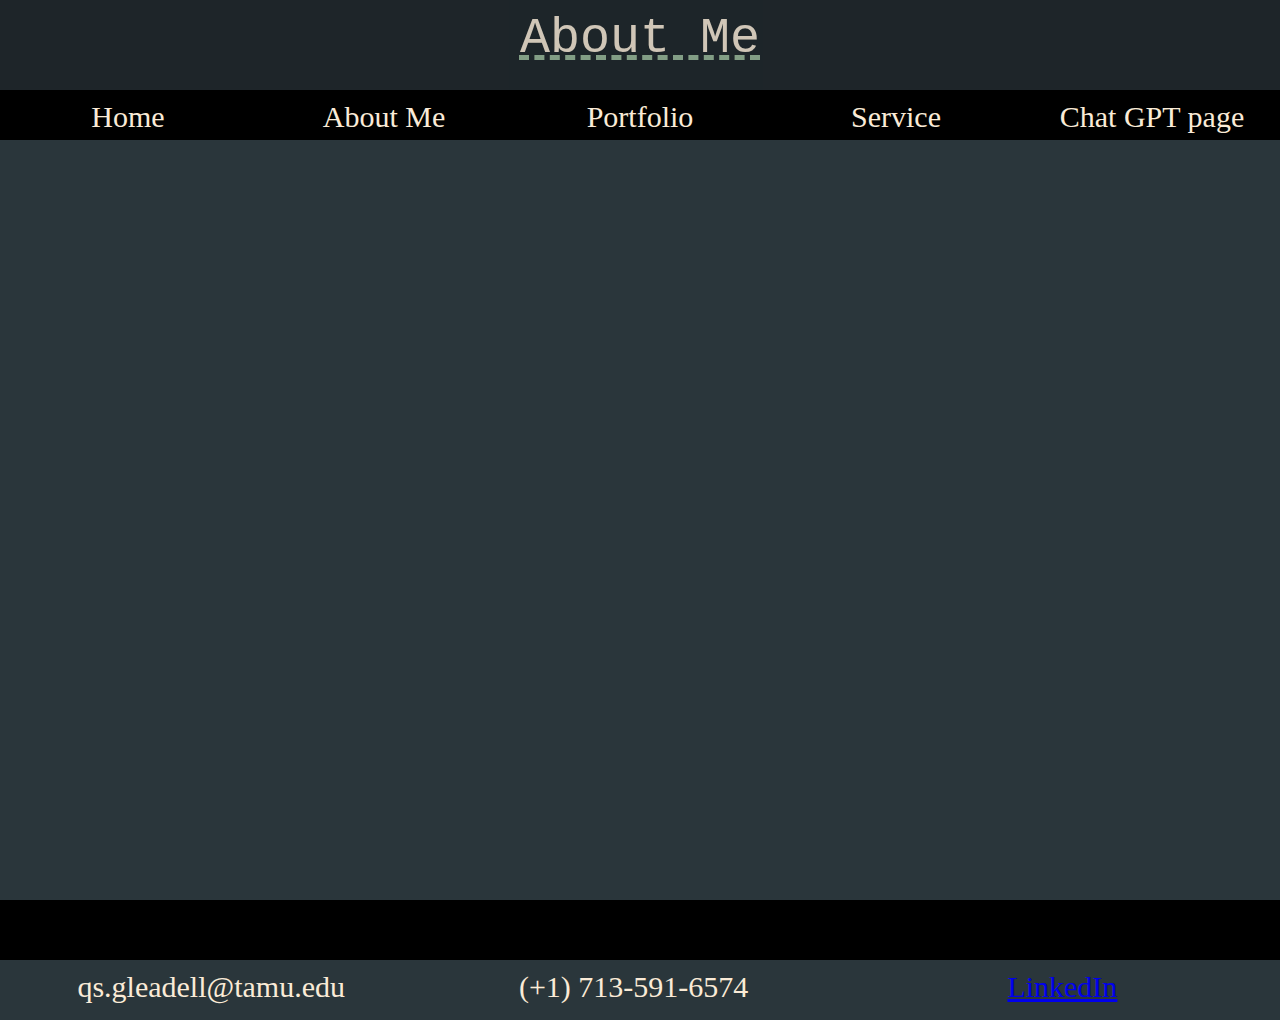
==== AboutMe.html @ 23fcf188 "worked on landing page and starting aboutme" ====
<!DOCTYPE html>
<html lang="en">
<head>
    <meta charset="UTF-8">
    <meta http-equiv="X-UA-Compatible" content="IE=edge">
    <meta name="viewport" content="width=device-width, initial-scale=1.0">
    <title>Quinn Gleadell</title>
    <link rel="stylesheet" href="app.css">
</head>
<body>
    <!-- Image background + header + links -->
    <div id="imgBack">
        <div class="header">
            <a href="#default" class="title">About Me</a>
        </div>
        <main id="boxes">
            <a class="link" href="index.html">Home</a>
            <a class="link" href="AboutMe.html">About Me</a>
            <a class="link" href="Portfolio.html">Portfolio</a>
            <a class="link" href="Service.html">Service</a>
            <a class="link" href="gpt_page.html">Chat GPT page</a>

        </main>
    </div>
    <!-- contact area -->
    <div>
        <main id="boxes2">
            <div id="block1">
                
            </div>
            <div id="block2">
                <div id="contact1">qs.gleadell@tamu.edu</div>
                <div id="contact2">(+1) 713-591-6574</div>
                <div id="contact3"><a href="https://www.linkedin.com/in/sophie-gleadell-13990120b/">LinkedIn</a></div>
            </div>
            <!-- <div id="block2">
                <!-- <u><h3>A Little About Me</h3></u>
                <div id="aboutMeParagraph">
                    <p>
                        Howdy! I'm Quinn Gleadell, TAMU Class of 2025, BA Computing major with a concentration in Cybersecurity.
                        
                    </p>
                    <button id="moreaboutme">More about me!</button>
                </div> -->
            <!-- </div> -->
        </main>
    </div>
</body>
</html>
---- app.css ----
body, html {
    padding: 0;
    margin: 0;
    background: #2a363b;
}


/* HEADER */
.header {
    background-color: #1b2225;
    opacity: 80%;
    text-align: center;
    width:100%;
    padding-top: 10px;
    padding-bottom: 0px;
    margin: 0;
    height: 80px;
  }

.header a.title {
    text-align: center;
    font-weight: 400;
    color:antiquewhite;
    text-decoration: #99B898 underline dashed;
    font-size: 50px;
    /* font-family: Segoe UI, Futura, Arial, sans-serif; */
    font-family: monospace, serif;
}

.header a.title:hover {
    opacity: 1;
    color:rgb(119, 40, 53);
}

/* A DECOR */

a {
    
}

/* paragraph */
p {
    line-height: 2;
}

div {
    height: 40px;
    /* border: solid; */

}

/* LINKS */
#boxes {
    position:absolute;
    content: "";
    display: table;
    font-size: 30px;
    clear: both;
    width: 100%;
    text-align: center;
    text-anchor: middle;
}

.link {
    float: left;
    height: 40px;
    margin:0;
    border:0;
    text-decoration:none;
    font-size: 30px;
    width: 20%;
    color:antiquewhite;
    padding-top: 10px;
    background-color: #000000;
}

.link:hover {
    background-color: rgb(119, 40, 53);
}

.link:active {
    background-color: rgb(119, 40, 53);
}

#link2 {
    float: left;
    height: 40px;
    margin:0;
    border:0;
    text-decoration:none;
    width: 25%;
    color:antiquewhite;
    padding-top: 10px;
    background-color: #000000;
}

#link2:hover {
    background-color: rgb(119, 40, 53);
}

#link3 {
    float: left;
    height: 40px;
    margin:0;
    border:0;
    text-decoration:none;
    width: 25%;
    color:antiquewhite;
    padding-top: 10px;
    background-color: #000000;
}

#link3:hover {
    background-color: rgb(119, 40, 53);
}

#link4 {
    float: left;
    height: 40px;
    margin:0;
    border:0;
    text-decoration:none;
    padding-top: 10px;
    width: 25%;
    color:antiquewhite;
    background-color: #000000;
}

#link4:hover {
    background-color: rgb(119, 40, 53);
}

/* IMAGE */
#imgBack {
    background-image: url(pictures/mepicture.png);
    background-repeat: no-repeat;
    background-position: center;
    background-size: 100% auto;
    min-height: 900px;
    object-fit: cover;
}

/* rest of page */
#boxes2 {
    /* position:absolute; */
    /* content: ""; */
    /* display: table; */
    font-size: 30px;
    /* clear: both; */
    width: 100%;
    text-align: center;
    /* text-anchor: middle; */
}

#block1 {
    background-color:rgb(0, 0, 0);
    height: 60px;
}

#block2  {
    /* border-width: 2px;
    border-style: dashed;
    border-left: #000000;
    border-color: antiquewhite; */
    float: left;
    height: 50px;
    text-decoration:none;
    font-size: 30px;
    width: 100%;
    color:antiquewhite;
    /* padding-top: 10px; */
    /* background-color: #000000; */
}

#contact1 {
    float: left;
    height: 50px;
    border:0;
    text-decoration:none;
    width: 33%;
    color:antiquewhite;
    padding-top: 10px;
}
#contact2 {
    float: left;
    height: 50px;
    border:0;
    text-decoration:none;
    width: 33%;
    color:antiquewhite;
    padding-top: 10px;
}
#contact3 {
    float: left;
    height: 50px;
    border:0;
    text-decoration:none;
    width: 34%;
    color:antiquewhite;
    padding-top: 10px;
}

li  {
    font-size: 30px;
    text-align: left;
}

p {
    font-size: 30px;
    text-align: left;
    padding-left: 10px;
}
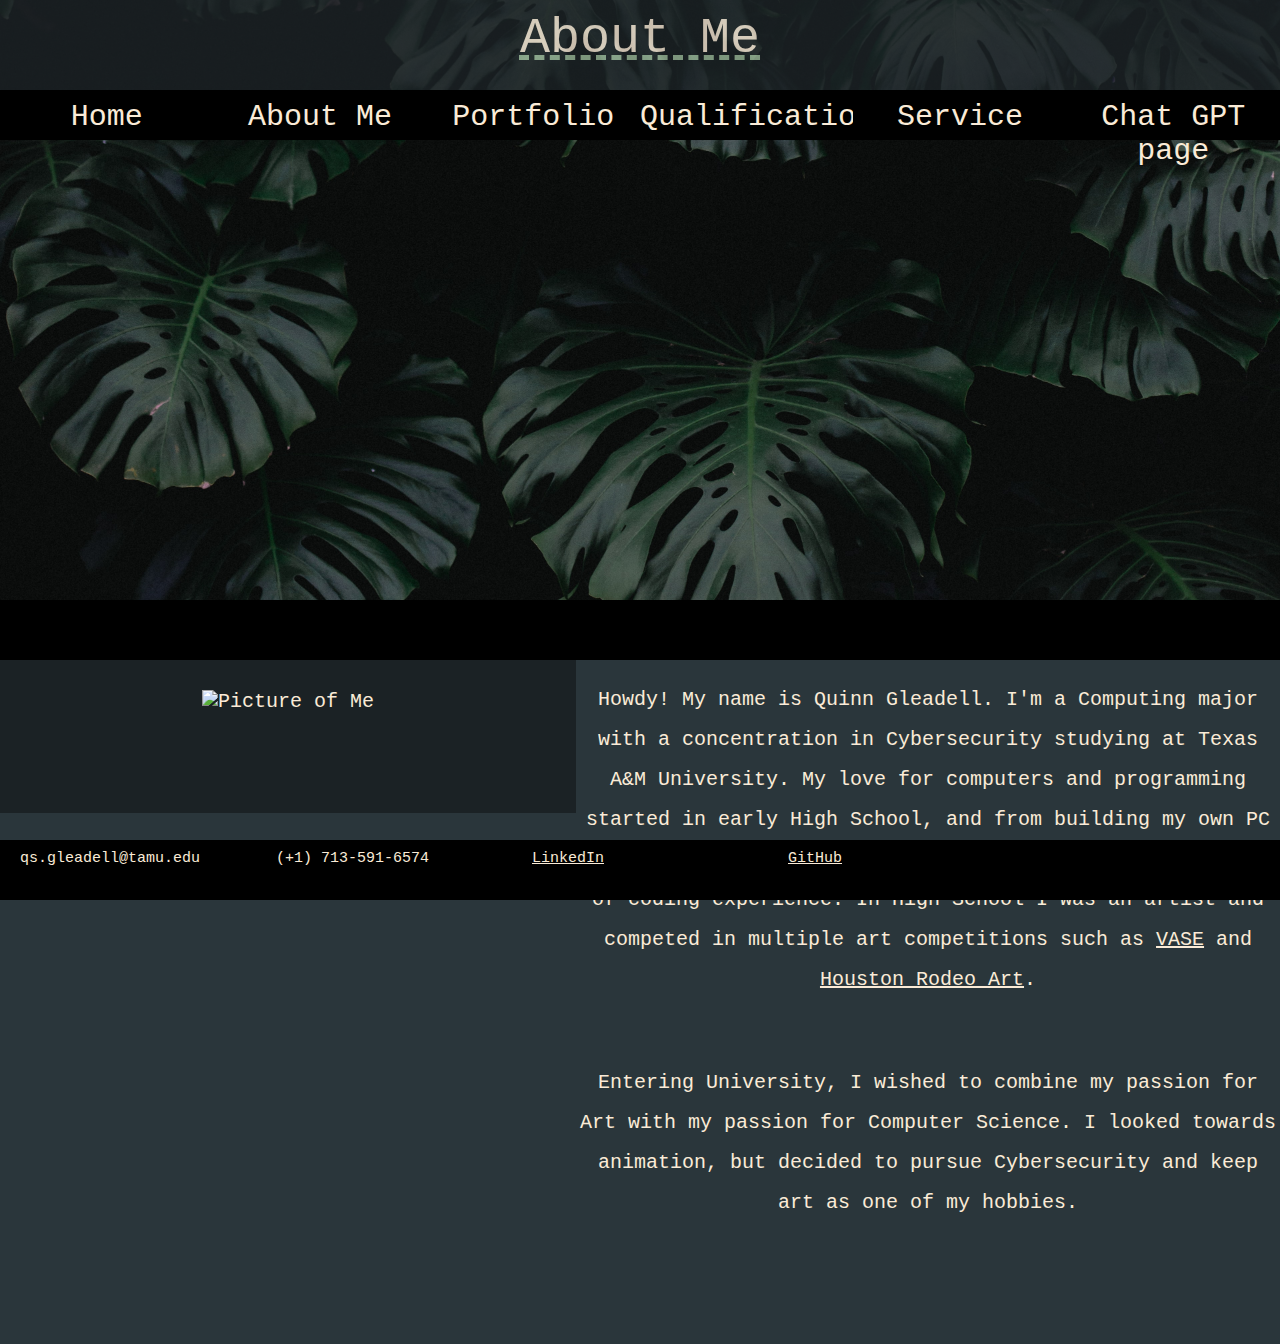
==== commit 6b1d14ec: "Worked on overall style of website, added qualifications tab, and started adding words" ====
--- a/AboutMe.html
+++ b/AboutMe.html
@@ -16,34 +16,42 @@
         <main id="boxes">
             <a class="link" href="index.html">Home</a>
             <a class="link" href="AboutMe.html">About Me</a>
-            <a class="link" href="Portfolio.html">Portfolio</a>
-            <a class="link" href="Service.html">Service</a>
+            <a class="link" href="portfolio.html">Portfolio</a>
+            <a class="link" href="qualifications.html">Qualifications</a>
+            <a class="link" href="service.html">Service</a>
             <a class="link" href="gpt_page.html">Chat GPT page</a>
 
         </main>
     </div>
     <!-- contact area -->
     <div>
-        <main id="boxes2">
-            <div id="block1">
-                
+        <main id="indexboxes2">
+            <div id="block1"></div>
+            <block id="block3">
+                <div id="onein3">
+                    <p>
+                        Howdy! My name is Quinn Gleadell. I'm a Computing major with a concentration in Cybersecurity studying at Texas A&M University. 
+                        My love for computers and programming started in early High School, and from building my own PC from scratch. 
+                        Since then I have gathered over 3000 hours of coding experience. In High School I was an artist and competed in multiple art competitions such as <a href="https://www.taea.org/vase/" target="_blank">VASE</a> and <a href="https://www.rodeohouston.com/Educational-Support/School-Art-Program" target="_blank">Houston Rodeo Art</a>.
+                    </p>
+                    <br>
+                    <p>
+                        Entering University, I wished to combine my passion for Art with my passion for Computer Science. 
+                        I looked towards animation, but decided to pursue Cybersecurity and keep art as one of my hobbies.
+                    </p>
+                </div>  
+                <div id="twoin3">
+                    <img src="pictures/mepicture.png" alt="Picture of Me" width="600"> 
+                </div>
+            </block>
+            <div id="block2">
+                <div class="contact">qs.gleadell@tamu.edu</div>
+                <div class="contact">(+1) 713-591-6574</div>
+                <div class="contact"><a href="https://www.linkedin.com/in/sophie-gleadell-13990120b/">LinkedIn</a></div>
+                <div class="contact"><a href="https://github.com/qsgleadell">GitHub</a></div>
             </div>
-            <div id="block2">
-                <div id="contact1">qs.gleadell@tamu.edu</div>
-                <div id="contact2">(+1) 713-591-6574</div>
-                <div id="contact3"><a href="https://www.linkedin.com/in/sophie-gleadell-13990120b/">LinkedIn</a></div>
-            </div>
-            <!-- <div id="block2">
-                <!-- <u><h3>A Little About Me</h3></u>
-                <div id="aboutMeParagraph">
-                    <p>
-                        Howdy! I'm Quinn Gleadell, TAMU Class of 2025, BA Computing major with a concentration in Cybersecurity.
-                        
-                    </p>
-                    <button id="moreaboutme">More about me!</button>
-                </div> -->
-            <!-- </div> -->
         </main>
+        
     </div>
 </body>
 </html>--- a/app.css
+++ b/app.css
@@ -2,6 +2,7 @@
     padding: 0;
     margin: 0;
     background: #2a363b;
+    font-family: monospace, serif;
 }
 
 
@@ -32,21 +33,9 @@
     color:rgb(119, 40, 53);
 }
 
-/* A DECOR */
-
-a {
-    
-}
-
 /* paragraph */
 p {
     line-height: 2;
-}
-
-div {
-    height: 40px;
-    /* border: solid; */
-
 }
 
 /* LINKS */
@@ -68,136 +57,127 @@
     border:0;
     text-decoration:none;
     font-size: 30px;
-    width: 20%;
+    width: 16.666%;
     color:antiquewhite;
     padding-top: 10px;
     background-color: #000000;
 }
 
-.link:hover {
-    background-color: rgb(119, 40, 53);
+
+a.link:hover, a.link:active {
+    color: rgb(119, 40, 53);
 }
 
-.link:active {
-    background-color: rgb(119, 40, 53);
-}
+/* ------------------------------------------ */
 
-#link2 {
-    float: left;
-    height: 40px;
-    margin:0;
-    border:0;
-    text-decoration:none;
-    width: 25%;
-    color:antiquewhite;
-    padding-top: 10px;
-    background-color: #000000;
-}
-
-#link2:hover {
-    background-color: rgb(119, 40, 53);
-}
-
-#link3 {
-    float: left;
-    height: 40px;
-    margin:0;
-    border:0;
-    text-decoration:none;
-    width: 25%;
-    color:antiquewhite;
-    padding-top: 10px;
-    background-color: #000000;
-}
-
-#link3:hover {
-    background-color: rgb(119, 40, 53);
-}
-
-#link4 {
-    float: left;
-    height: 40px;
-    margin:0;
-    border:0;
-    text-decoration:none;
-    padding-top: 10px;
-    width: 25%;
-    color:antiquewhite;
-    background-color: #000000;
-}
-
-#link4:hover {
-    background-color: rgb(119, 40, 53);
-}
-
-/* IMAGE */
+/* IMAGE & BACKGROUNDS*/
 #imgBack {
-    background-image: url(pictures/mepicture.png);
+    /* background-image: url(pictures/mepicture.png);
     background-repeat: no-repeat;
     background-position: center;
     background-size: 100% auto;
-    min-height: 900px;
+    min-height: 800px;
+    object-fit: cover; */
+    background-image: url(pictures/monsteras.jpg);
+    background-repeat: no-repeat;
+    background-position: center;
+    background-size: 100% auto;
+    height: 600px;
     object-fit: cover;
 }
 
+#aboutMe {
+    background-image: url(pictures/unsplashbg.jpg);
+    background-repeat: no-repeat;
+    background-position: center;
+    background-size: 100% auto;
+    height: 600px;
+    object-fit: cover;
+}
+
+
+/* ------------------------------------------ */
+
 /* rest of page */
-#boxes2 {
+#indexboxes2 {
     /* position:absolute; */
     /* content: ""; */
-    /* display: table; */
+    color:antiquewhite;
+    /* text-anchor: middle; */
+    position:absolute;
+    content: "";
+    display: table;
     font-size: 30px;
-    /* clear: both; */
+    clear: both;
     width: 100%;
-    text-align: center;
-    /* text-anchor: middle; */
+    float: left;
 }
 
 #block1 {
     background-color:rgb(0, 0, 0);
-    height: 60px;
+    height: 50px;
+    padding-top: 10px;
+    width: 100%;
+}
+
+#block3 {
+    background-color: #2a363b;
+    font-size: 20px;
+    text-align: center;
+    width: 100%;
+    height:auto;
+    position: relative;
+    font-family: monospace, serif;
+}
+/* inside block 3 */
+#onein3 {
+    width: 55%;
+    float:right;
+    height: 100%;
+    padding-bottom: 100px;
+}
+#qg {
+    text-decoration: #99B898 underline dashed;
+}
+#twoin3 {
+    background-color: #1b2225;
+    width: 45%;
+    height: 100%;
+    padding-bottom: 100px;
+}
+
+img {
+    padding-top: 30px;
+    max-width: 100%;
+    height: auto;
 }
 
 #block2  {
-    /* border-width: 2px;
-    border-style: dashed;
-    border-left: #000000;
-    border-color: antiquewhite; */
+    background-color: black;
     float: left;
     height: 50px;
     text-decoration:none;
-    font-size: 30px;
+    font-size: 15px;
     width: 100%;
-    color:antiquewhite;
-    /* padding-top: 10px; */
-    /* background-color: #000000; */
+    color:antiquewhite; 
+    padding-top: 10px;
+    position: fixed;
+    bottom:0;
+    padding-left: 20px;
 }
 
-#contact1 {
+.contact {
     float: left;
     height: 50px;
     border:0;
     text-decoration:none;
-    width: 33%;
+    width: 20%;
     color:antiquewhite;
-    padding-top: 10px;
 }
-#contact2 {
-    float: left;
-    height: 50px;
-    border:0;
-    text-decoration:none;
-    width: 33%;
-    color:antiquewhite;
-    padding-top: 10px;
-}
-#contact3 {
-    float: left;
-    height: 50px;
-    border:0;
-    text-decoration:none;
-    width: 34%;
-    color:antiquewhite;
-    padding-top: 10px;
+
+#changeStyle {
+    height: 25px;
+    width: 150px;
 }
 
 li  {
@@ -205,8 +185,10 @@
     text-align: left;
 }
 
-p {
-    font-size: 30px;
-    text-align: left;
-    padding-left: 10px;
+a:link, a:visited {
+    color:antiquewhite
 }
+
+a:active {
+    color:cadetblue
+}
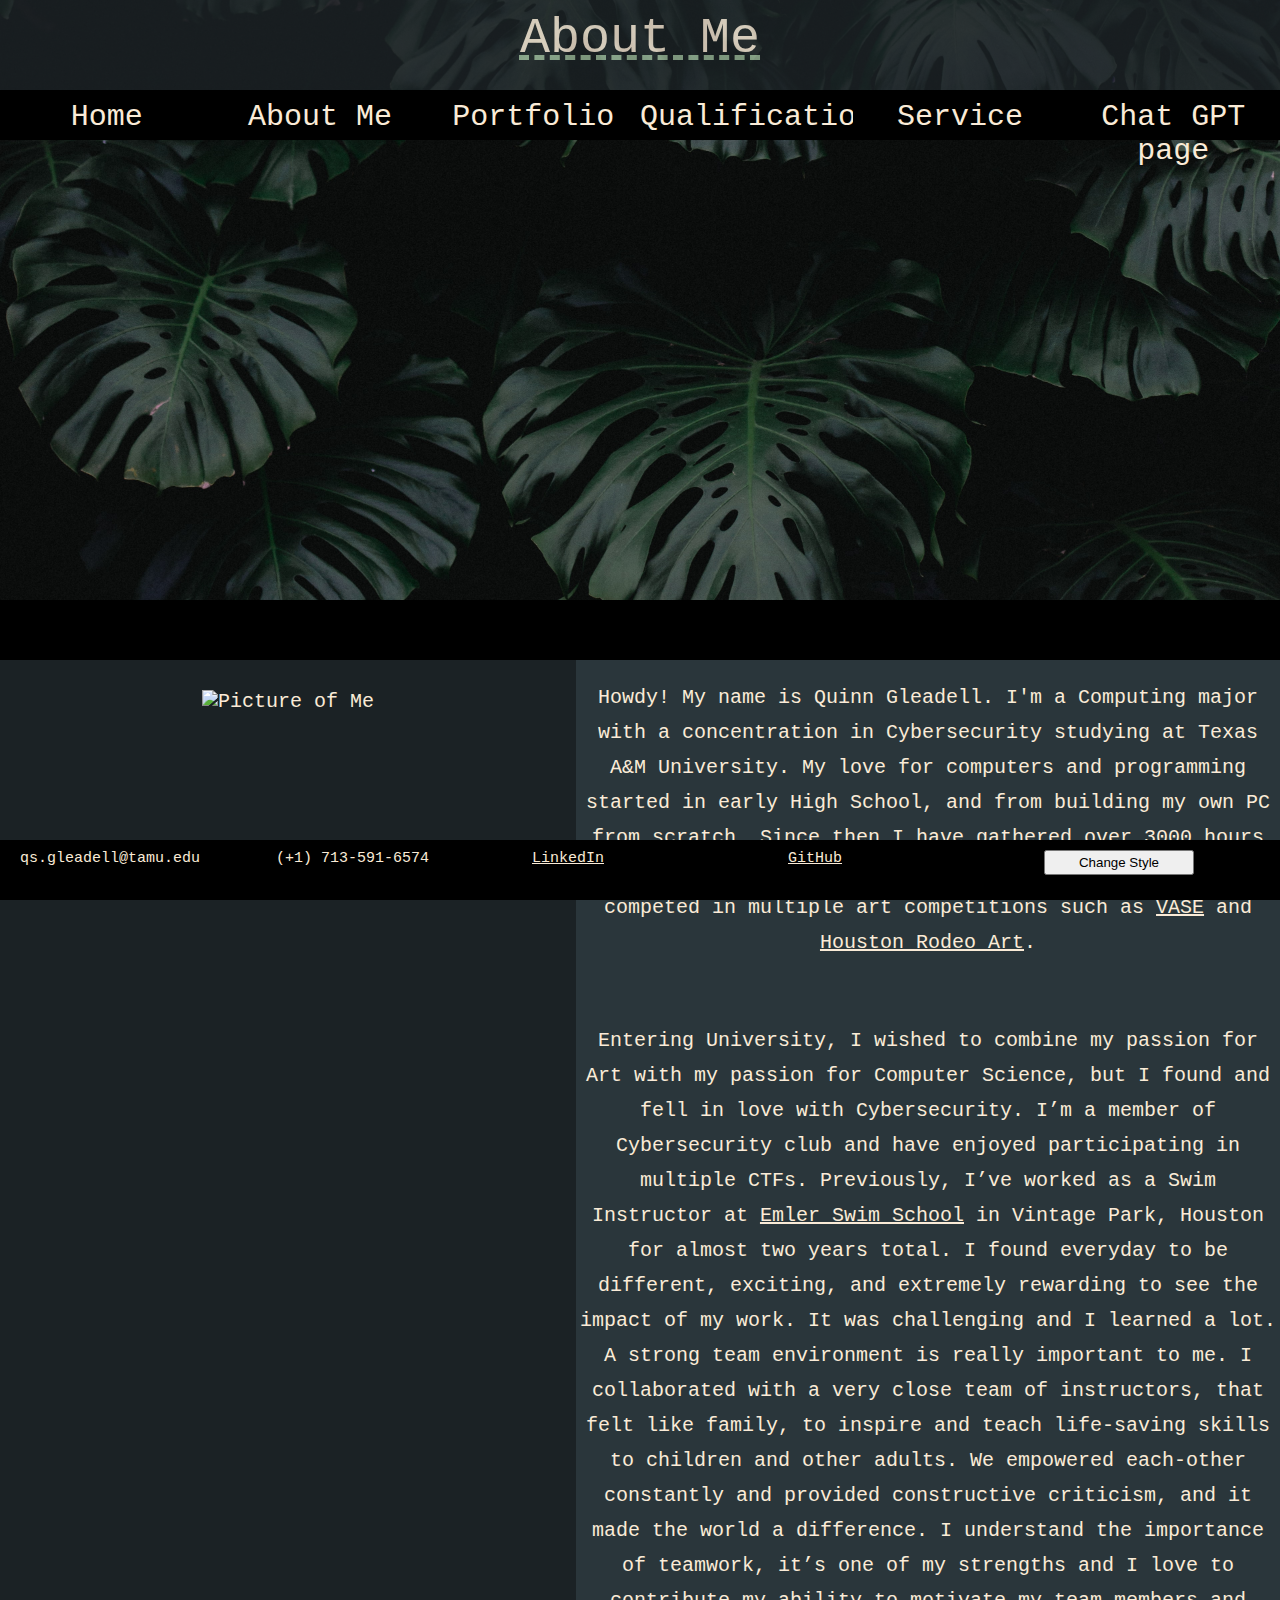
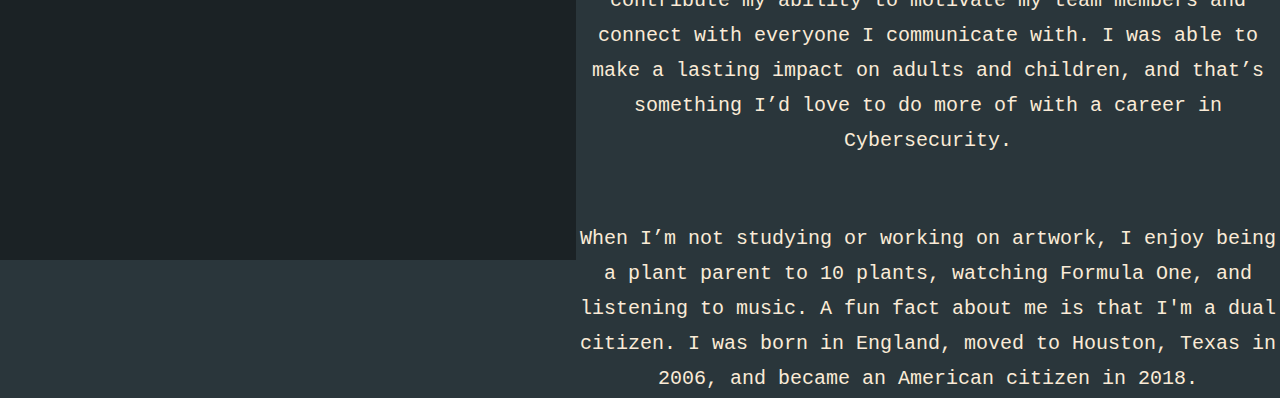
==== commit 5e69b319: "Worked on qualifications tab, toggle style button now works, and still working on theme number two" ====
--- a/AboutMe.html
+++ b/AboutMe.html
@@ -5,7 +5,8 @@
     <meta http-equiv="X-UA-Compatible" content="IE=edge">
     <meta name="viewport" content="width=device-width, initial-scale=1.0">
     <title>Quinn Gleadell</title>
-    <link rel="stylesheet" href="app.css">
+    <!-- <link rel="stylesheet" href="app.css"> -->
+    <link id="changeStyle" rel="stylesheet" href="app.css">
 </head>
 <body>
     <!-- Image background + header + links -->
@@ -28,7 +29,7 @@
         <main id="indexboxes2">
             <div id="block1"></div>
             <block id="block3">
-                <div id="onein3">
+                <div id="onein3two">
                     <p>
                         Howdy! My name is Quinn Gleadell. I'm a Computing major with a concentration in Cybersecurity studying at Texas A&M University. 
                         My love for computers and programming started in early High School, and from building my own PC from scratch. 
@@ -36,12 +37,24 @@
                     </p>
                     <br>
                     <p>
-                        Entering University, I wished to combine my passion for Art with my passion for Computer Science. 
-                        I looked towards animation, but decided to pursue Cybersecurity and keep art as one of my hobbies.
+                        Entering University, I wished to combine my passion for Art with my passion for Computer Science, but I found and fell in love with Cybersecurity. 
+                        I&#8217m a member of Cybersecurity club and have enjoyed participating in multiple CTFs. 
+                        
+                        Previously, I&#8217ve worked as a Swim Instructor at <a href="https://emlerswimschool.com/location/houston-vintage-park/" target="_blank">Emler Swim School</a> in Vintage Park, Houston for almost two years total. 
+                        I found everyday to be different, exciting, and extremely rewarding to see the impact of my work. It was challenging and I learned a lot. 
+                        A strong team environment is really important to me. I collaborated with a very close team of instructors, that felt like family, to inspire and teach life-saving skills to children and other adults. 
+                        We empowered each-other constantly and provided constructive criticism, and it made the world a difference. I understand the importance of teamwork, 
+                        it&#8217s one of my strengths and I love to contribute my ability to motivate my team members and connect with everyone I communicate with. 
+                        I was able to make a lasting impact on adults and children, and that&#8217s something I&#8217d love to do more of with a career in Cybersecurity.
+                    </p>
+                    <br>
+                    <p>
+                        When I&#8217m not studying or working on artwork, I enjoy being a plant parent to 10 plants, watching Formula One, and listening to music.
+                        A fun fact about me is that I'm a dual citizen. I was born in England, moved to Houston, Texas in 2006, and became an American citizen in 2018. 
                     </p>
                 </div>  
-                <div id="twoin3">
-                    <img src="pictures/mepicture.png" alt="Picture of Me" width="600"> 
+                <div id="twoin3two">
+                    <img src="pictures/mepicture.png" alt="Picture of Me" width="700"> 
                 </div>
             </block>
             <div id="block2">
@@ -49,9 +62,10 @@
                 <div class="contact">(+1) 713-591-6574</div>
                 <div class="contact"><a href="https://www.linkedin.com/in/sophie-gleadell-13990120b/">LinkedIn</a></div>
                 <div class="contact"><a href="https://github.com/qsgleadell">GitHub</a></div>
+                <div class="contact"><button type="button" id="changeStyle" onclick="toggleStyleSheet()">Change Style</button></div>
             </div>
         </main>
-        
     </div>
+    <script src="functions.js"></script>
 </body>
 </html>--- a/app.css
+++ b/app.css
@@ -33,9 +33,8 @@
     color:rgb(119, 40, 53);
 }
 
-/* paragraph */
 p {
-    line-height: 2;
+    line-height: 1.75;
 }
 
 /* LINKS */
@@ -72,12 +71,6 @@
 
 /* IMAGE & BACKGROUNDS*/
 #imgBack {
-    /* background-image: url(pictures/mepicture.png);
-    background-repeat: no-repeat;
-    background-position: center;
-    background-size: 100% auto;
-    min-height: 800px;
-    object-fit: cover; */
     background-image: url(pictures/monsteras.jpg);
     background-repeat: no-repeat;
     background-position: center;
@@ -125,26 +118,44 @@
     font-size: 20px;
     text-align: center;
     width: 100%;
-    height:auto;
+    height: auto;
     position: relative;
     font-family: monospace, serif;
 }
 /* inside block 3 */
-#onein3 {
+#onein3one {
     width: 55%;
     float:right;
     height: 100%;
     padding-bottom: 100px;
 }
+#onein3two {
+    width: 55%;
+    float:right;
+    height: 1100px;
+    padding-bottom: 100px;
+}
 #qg {
     text-decoration: #99B898 underline dashed;
 }
-#twoin3 {
+#twoin3one {
     background-color: #1b2225;
     width: 45%;
     height: 100%;
     padding-bottom: 100px;
 }
+#twoin3two {
+    background-color: #1b2225;
+    width: 45%;
+    height: 1100px;
+    padding-bottom: 100px;
+}
+
+ul, li, #skillsList {
+    font-size: 20px;
+    text-align: left;
+}
+
 
 img {
     padding-top: 30px;
@@ -180,11 +191,6 @@
     width: 150px;
 }
 
-li  {
-    font-size: 30px;
-    text-align: left;
-}
-
 a:link, a:visited {
     color:antiquewhite
 }
--- a/app.css
+++ b/app.css
@@ -33,9 +33,8 @@
     color:rgb(119, 40, 53);
 }
 
-/* paragraph */
 p {
-    line-height: 2;
+    line-height: 1.75;
 }
 
 /* LINKS */
@@ -72,12 +71,6 @@
 
 /* IMAGE & BACKGROUNDS*/
 #imgBack {
-    /* background-image: url(pictures/mepicture.png);
-    background-repeat: no-repeat;
-    background-position: center;
-    background-size: 100% auto;
-    min-height: 800px;
-    object-fit: cover; */
     background-image: url(pictures/monsteras.jpg);
     background-repeat: no-repeat;
     background-position: center;
@@ -125,26 +118,44 @@
     font-size: 20px;
     text-align: center;
     width: 100%;
-    height:auto;
+    height: auto;
     position: relative;
     font-family: monospace, serif;
 }
 /* inside block 3 */
-#onein3 {
+#onein3one {
     width: 55%;
     float:right;
     height: 100%;
     padding-bottom: 100px;
 }
+#onein3two {
+    width: 55%;
+    float:right;
+    height: 1100px;
+    padding-bottom: 100px;
+}
 #qg {
     text-decoration: #99B898 underline dashed;
 }
-#twoin3 {
+#twoin3one {
     background-color: #1b2225;
     width: 45%;
     height: 100%;
     padding-bottom: 100px;
 }
+#twoin3two {
+    background-color: #1b2225;
+    width: 45%;
+    height: 1100px;
+    padding-bottom: 100px;
+}
+
+ul, li, #skillsList {
+    font-size: 20px;
+    text-align: left;
+}
+
 
 img {
     padding-top: 30px;
@@ -180,11 +191,6 @@
     width: 150px;
 }
 
-li  {
-    font-size: 30px;
-    text-align: left;
-}
-
 a:link, a:visited {
     color:antiquewhite
 }
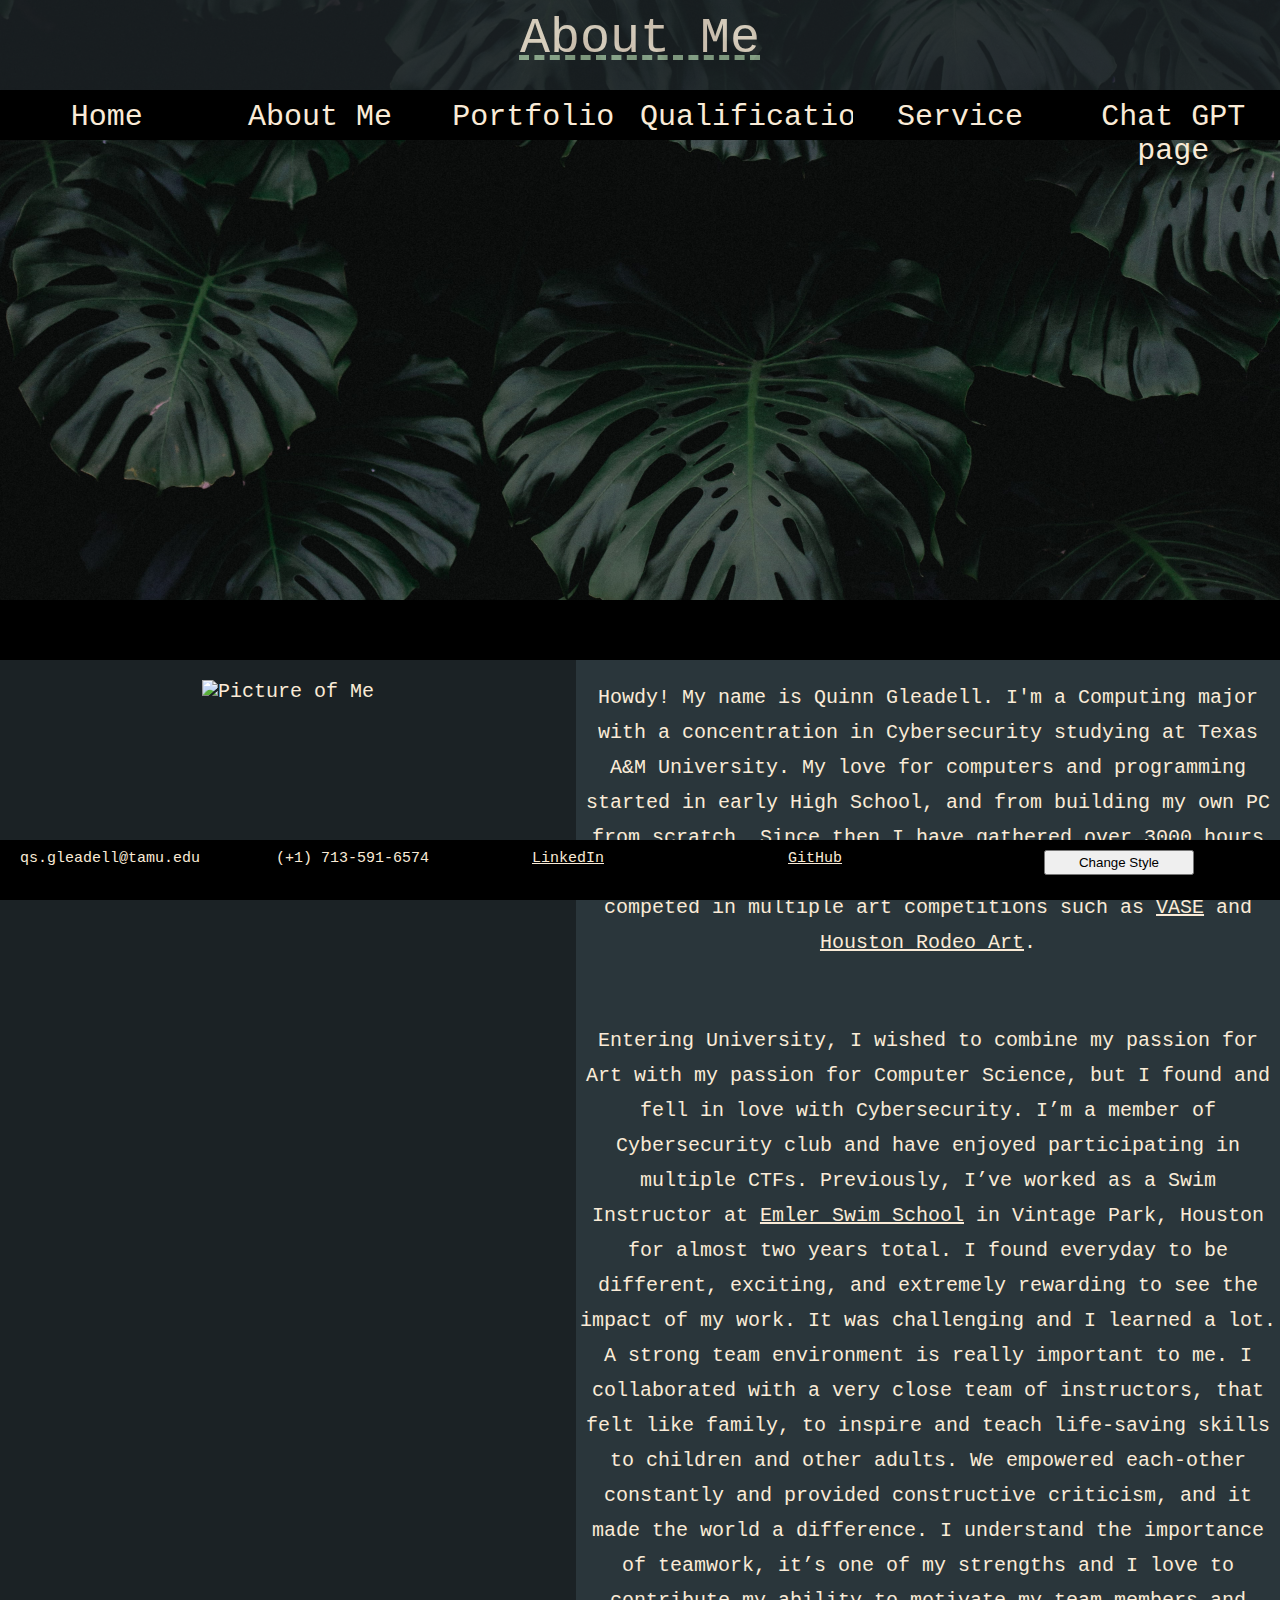
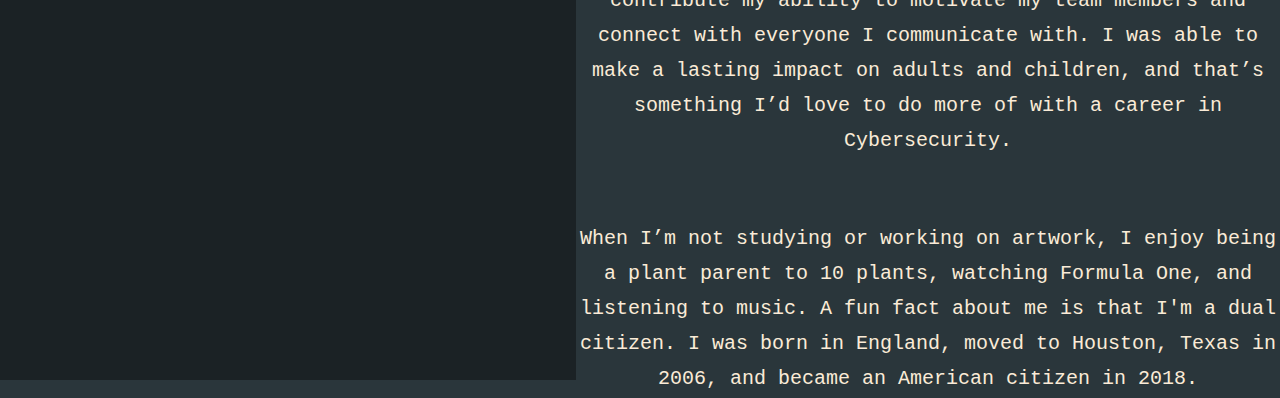
==== commit c2ee9ed5: "worked on cleaning up divs and spacing, making sure all of the links work and they are not covered b" ====
--- a/AboutMe.html
+++ b/AboutMe.html
@@ -29,11 +29,12 @@
         <main id="indexboxes2">
             <div id="block1"></div>
             <block id="block3">
-                <div id="onein3two">
+                <div id="aboutMeTxt">
                     <p>
                         Howdy! My name is Quinn Gleadell. I'm a Computing major with a concentration in Cybersecurity studying at Texas A&M University. 
                         My love for computers and programming started in early High School, and from building my own PC from scratch. 
-                        Since then I have gathered over 3000 hours of coding experience. In High School I was an artist and competed in multiple art competitions such as <a href="https://www.taea.org/vase/" target="_blank">VASE</a> and <a href="https://www.rodeohouston.com/Educational-Support/School-Art-Program" target="_blank">Houston Rodeo Art</a>.
+                        Since then I have gathered over 3000 hours of coding experience. In High School I was an artist and competed in multiple art competitions 
+                        such as <a href="https://www.taea.org/vase/" target="_blank">VASE</a> and <a href="https://www.rodeohouston.com/Educational-Support/School-Art-Program" target="_blank">Houston Rodeo Art</a>.
                     </p>
                     <br>
                     <p>
@@ -53,7 +54,7 @@
                         A fun fact about me is that I'm a dual citizen. I was born in England, moved to Houston, Texas in 2006, and became an American citizen in 2018. 
                     </p>
                 </div>  
-                <div id="twoin3two">
+                <div id="aboutMePic">
                     <img src="pictures/mepicture.png" alt="Picture of Me" width="700"> 
                 </div>
             </block>
--- a/app.css
+++ b/app.css
@@ -118,8 +118,19 @@
     font-size: 20px;
     text-align: center;
     width: 100%;
+    
     height: auto;
     position: relative;
+    font-family: monospace, serif;
+}
+
+#skillsBlock {
+    background-color: #2a363b;
+    font-size: 20px;
+    text-align: center;
+    padding-bottom: 200px;
+    /* width: 100%;
+    height: 900px; */
     font-family: monospace, serif;
 }
 /* inside block 3 */
@@ -129,10 +140,15 @@
     height: 100%;
     padding-bottom: 100px;
 }
-#onein3two {
+
+a.resume {
+    text-align: center;
+}
+
+#aboutMeTxt {
     width: 55%;
     float:right;
-    height: 1100px;
+    height: 1200px;
     padding-bottom: 100px;
 }
 #qg {
@@ -144,20 +160,23 @@
     height: 100%;
     padding-bottom: 100px;
 }
-#twoin3two {
+#aboutMePic {
     background-color: #1b2225;
     width: 45%;
-    height: 1100px;
-    padding-bottom: 100px;
-}
-
-ul, li, #skillsList {
+    height: 1200px;
+    padding-bottom: 100px;
+    padding-top: 20px;
+}
+
+#skillsList {
     font-size: 20px;
     text-align: left;
-}
-
-
-img {
+    padding-left: 20%;
+    padding-right: 20%;
+}
+
+
+.projimg {
     padding-top: 30px;
     max-width: 100%;
     height: auto;
@@ -198,3 +217,46 @@
 a:active {
     color:cadetblue
 }
+
+#projects {
+    background-color: #2a363b;
+    font-size: 20px;
+    padding-top: 20px;
+    text-align: center;
+    width: 100%;
+    height: 1000px;
+    position: relative;
+    font-family: monospace, serif;
+}
+
+#projecttext {
+    color:antiquewhite;
+    width: 70%;
+    float:right;
+    height: 100%;
+    padding-right: 20px;
+    padding-bottom: 100px;
+}
+#projectimgs {
+    position:relative;
+    max-width: 800px;
+}
+
+#services {
+    color:antiquewhite;
+    background-color: #2a363b;
+    font-size: 20px;
+    text-align: center;
+    width: 100%;
+    height: 1000px;
+    float:center;
+    font-family: monospace, serif;
+}
+
+.servicebullets {
+    color:antiquewhite;
+    margin-left: 20%;
+    margin-right: 20%;
+    text-align: left;
+    float:center;
+}
--- a/app.css
+++ b/app.css
@@ -118,8 +118,19 @@
     font-size: 20px;
     text-align: center;
     width: 100%;
+    
     height: auto;
     position: relative;
+    font-family: monospace, serif;
+}
+
+#skillsBlock {
+    background-color: #2a363b;
+    font-size: 20px;
+    text-align: center;
+    padding-bottom: 200px;
+    /* width: 100%;
+    height: 900px; */
     font-family: monospace, serif;
 }
 /* inside block 3 */
@@ -129,10 +140,15 @@
     height: 100%;
     padding-bottom: 100px;
 }
-#onein3two {
+
+a.resume {
+    text-align: center;
+}
+
+#aboutMeTxt {
     width: 55%;
     float:right;
-    height: 1100px;
+    height: 1200px;
     padding-bottom: 100px;
 }
 #qg {
@@ -144,20 +160,23 @@
     height: 100%;
     padding-bottom: 100px;
 }
-#twoin3two {
+#aboutMePic {
     background-color: #1b2225;
     width: 45%;
-    height: 1100px;
-    padding-bottom: 100px;
-}
-
-ul, li, #skillsList {
+    height: 1200px;
+    padding-bottom: 100px;
+    padding-top: 20px;
+}
+
+#skillsList {
     font-size: 20px;
     text-align: left;
-}
-
-
-img {
+    padding-left: 20%;
+    padding-right: 20%;
+}
+
+
+.projimg {
     padding-top: 30px;
     max-width: 100%;
     height: auto;
@@ -198,3 +217,46 @@
 a:active {
     color:cadetblue
 }
+
+#projects {
+    background-color: #2a363b;
+    font-size: 20px;
+    padding-top: 20px;
+    text-align: center;
+    width: 100%;
+    height: 1000px;
+    position: relative;
+    font-family: monospace, serif;
+}
+
+#projecttext {
+    color:antiquewhite;
+    width: 70%;
+    float:right;
+    height: 100%;
+    padding-right: 20px;
+    padding-bottom: 100px;
+}
+#projectimgs {
+    position:relative;
+    max-width: 800px;
+}
+
+#services {
+    color:antiquewhite;
+    background-color: #2a363b;
+    font-size: 20px;
+    text-align: center;
+    width: 100%;
+    height: 1000px;
+    float:center;
+    font-family: monospace, serif;
+}
+
+.servicebullets {
+    color:antiquewhite;
+    margin-left: 20%;
+    margin-right: 20%;
+    text-align: left;
+    float:center;
+}
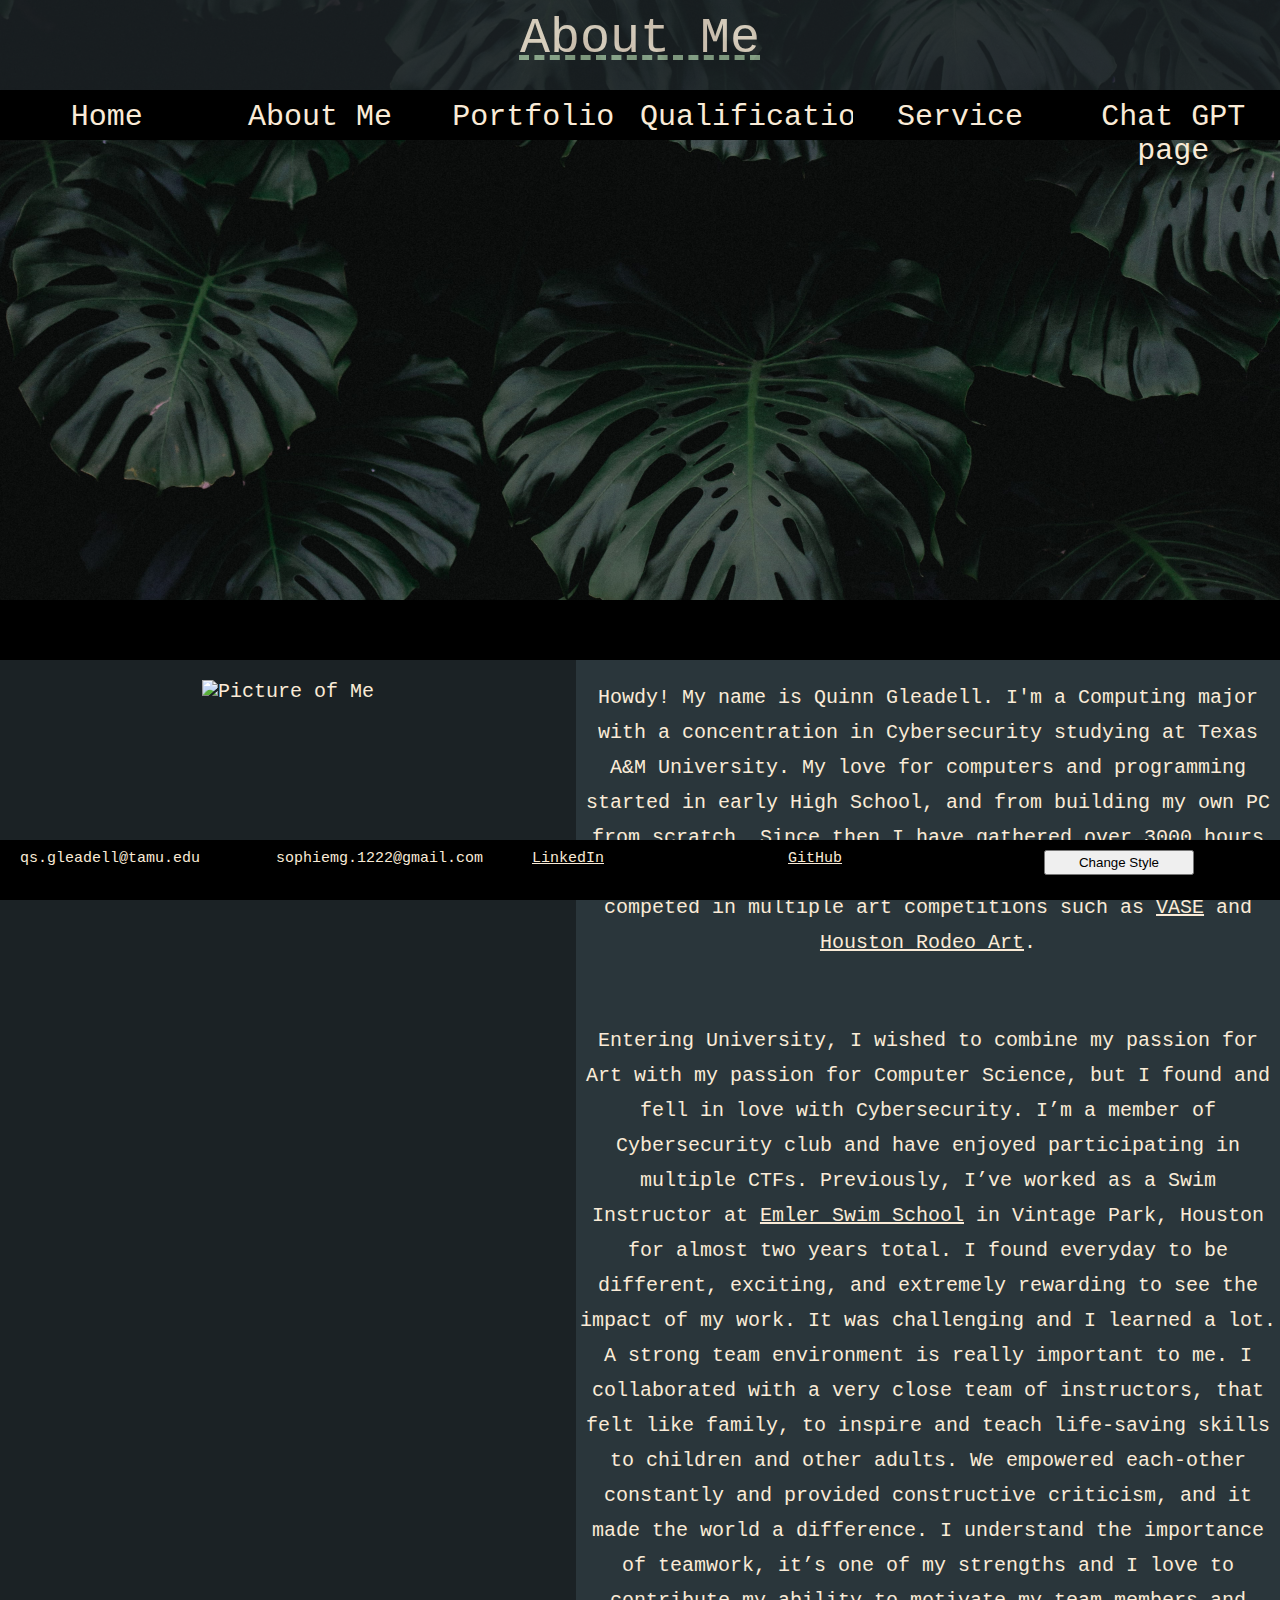
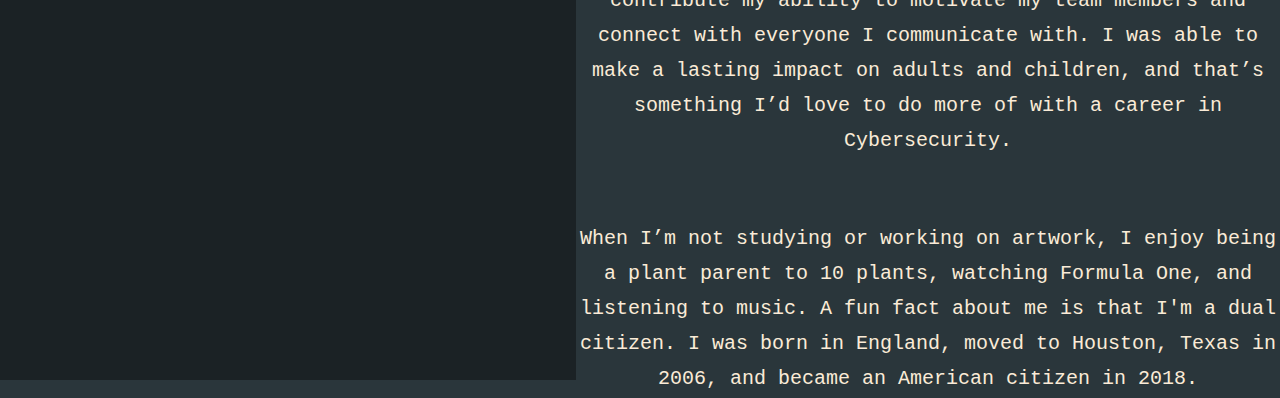
==== commit 59e0a4d1: "Finalized second style, added images and linked to the jar files on the portfolio page" ====
--- a/AboutMe.html
+++ b/AboutMe.html
@@ -15,12 +15,12 @@
             <a href="#default" class="title">About Me</a>
         </div>
         <main id="boxes">
-            <a class="link" href="index.html">Home</a>
-            <a class="link" href="AboutMe.html">About Me</a>
-            <a class="link" href="portfolio.html">Portfolio</a>
-            <a class="link" href="qualifications.html">Qualifications</a>
-            <a class="link" href="service.html">Service</a>
-            <a class="link" href="gpt_page.html">Chat GPT page</a>
+            <a class="link"  id="linkslol" href="index.html">Home</a>
+            <a class="link"  id="linkslol" href="AboutMe.html">About Me</a>
+            <a class="link"  id="linkslol" href="portfolio.html">Portfolio</a>
+            <a class="link"  id="linkslol" href="qualifications.html">Qualifications</a>
+            <a class="link"  id="linkslol" href="service.html">Service</a>
+            <a class="link"  id="linkslol" href="gpt_page.html" target="_blank">Chat GPT page</a>
 
         </main>
     </div>
@@ -55,12 +55,12 @@
                     </p>
                 </div>  
                 <div id="aboutMePic">
-                    <img src="pictures/mepicture.png" alt="Picture of Me" width="700"> 
+                    <img src="pictures/mepicture.png" alt="Picture of Me" width="500"> 
                 </div>
             </block>
             <div id="block2">
                 <div class="contact">qs.gleadell@tamu.edu</div>
-                <div class="contact">(+1) 713-591-6574</div>
+                <div class="contact">sophiemg.1222@gmail.com</div>
                 <div class="contact"><a href="https://www.linkedin.com/in/sophie-gleadell-13990120b/">LinkedIn</a></div>
                 <div class="contact"><a href="https://github.com/qsgleadell">GitHub</a></div>
                 <div class="contact"><button type="button" id="changeStyle" onclick="toggleStyleSheet()">Change Style</button></div>
--- a/app.css
+++ b/app.css
@@ -111,6 +111,15 @@
     height: 50px;
     padding-top: 10px;
     width: 100%;
+
+    /* border-top: 20px solid black;
+    font-size: 15px; */
+    color:black;
+    /* background-color: black;
+    opacity:80%;
+    height: 10px;
+    padding-top: 10px;
+    width: 100%; */ 
 }
 
 #block3 {
@@ -145,6 +154,7 @@
     text-align: center;
 }
 
+
 #aboutMeTxt {
     width: 55%;
     float:right;
@@ -157,7 +167,8 @@
 #twoin3one {
     background-color: #1b2225;
     width: 45%;
-    height: 100%;
+    height: 500px;
+    padding-top: 20px;
     padding-bottom: 100px;
 }
 #aboutMePic {
@@ -165,6 +176,7 @@
     width: 45%;
     height: 1200px;
     padding-bottom: 100px;
+    float: left;
     padding-top: 20px;
 }
 
@@ -220,26 +232,28 @@
 
 #projects {
     background-color: #2a363b;
-    font-size: 20px;
+    font-size: 15px;
     padding-top: 20px;
     text-align: center;
     width: 100%;
-    height: 1000px;
+    height: 1800px;
     position: relative;
     font-family: monospace, serif;
 }
 
 #projecttext {
     color:antiquewhite;
-    width: 70%;
+    font-size: 15px;
+    width: 50%;
     float:right;
     height: 100%;
     padding-right: 20px;
     padding-bottom: 100px;
 }
 #projectimgs {
-    position:relative;
-    max-width: 800px;
+    float:left;
+    padding-left: 20px;
+    max-width: 400px;
 }
 
 #services {
--- a/app.css
+++ b/app.css
@@ -111,6 +111,15 @@
     height: 50px;
     padding-top: 10px;
     width: 100%;
+
+    /* border-top: 20px solid black;
+    font-size: 15px; */
+    color:black;
+    /* background-color: black;
+    opacity:80%;
+    height: 10px;
+    padding-top: 10px;
+    width: 100%; */ 
 }
 
 #block3 {
@@ -145,6 +154,7 @@
     text-align: center;
 }
 
+
 #aboutMeTxt {
     width: 55%;
     float:right;
@@ -157,7 +167,8 @@
 #twoin3one {
     background-color: #1b2225;
     width: 45%;
-    height: 100%;
+    height: 500px;
+    padding-top: 20px;
     padding-bottom: 100px;
 }
 #aboutMePic {
@@ -165,6 +176,7 @@
     width: 45%;
     height: 1200px;
     padding-bottom: 100px;
+    float: left;
     padding-top: 20px;
 }
 
@@ -220,26 +232,28 @@
 
 #projects {
     background-color: #2a363b;
-    font-size: 20px;
+    font-size: 15px;
     padding-top: 20px;
     text-align: center;
     width: 100%;
-    height: 1000px;
+    height: 1800px;
     position: relative;
     font-family: monospace, serif;
 }
 
 #projecttext {
     color:antiquewhite;
-    width: 70%;
+    font-size: 15px;
+    width: 50%;
     float:right;
     height: 100%;
     padding-right: 20px;
     padding-bottom: 100px;
 }
 #projectimgs {
-    position:relative;
-    max-width: 800px;
+    float:left;
+    padding-left: 20px;
+    max-width: 400px;
 }
 
 #services {
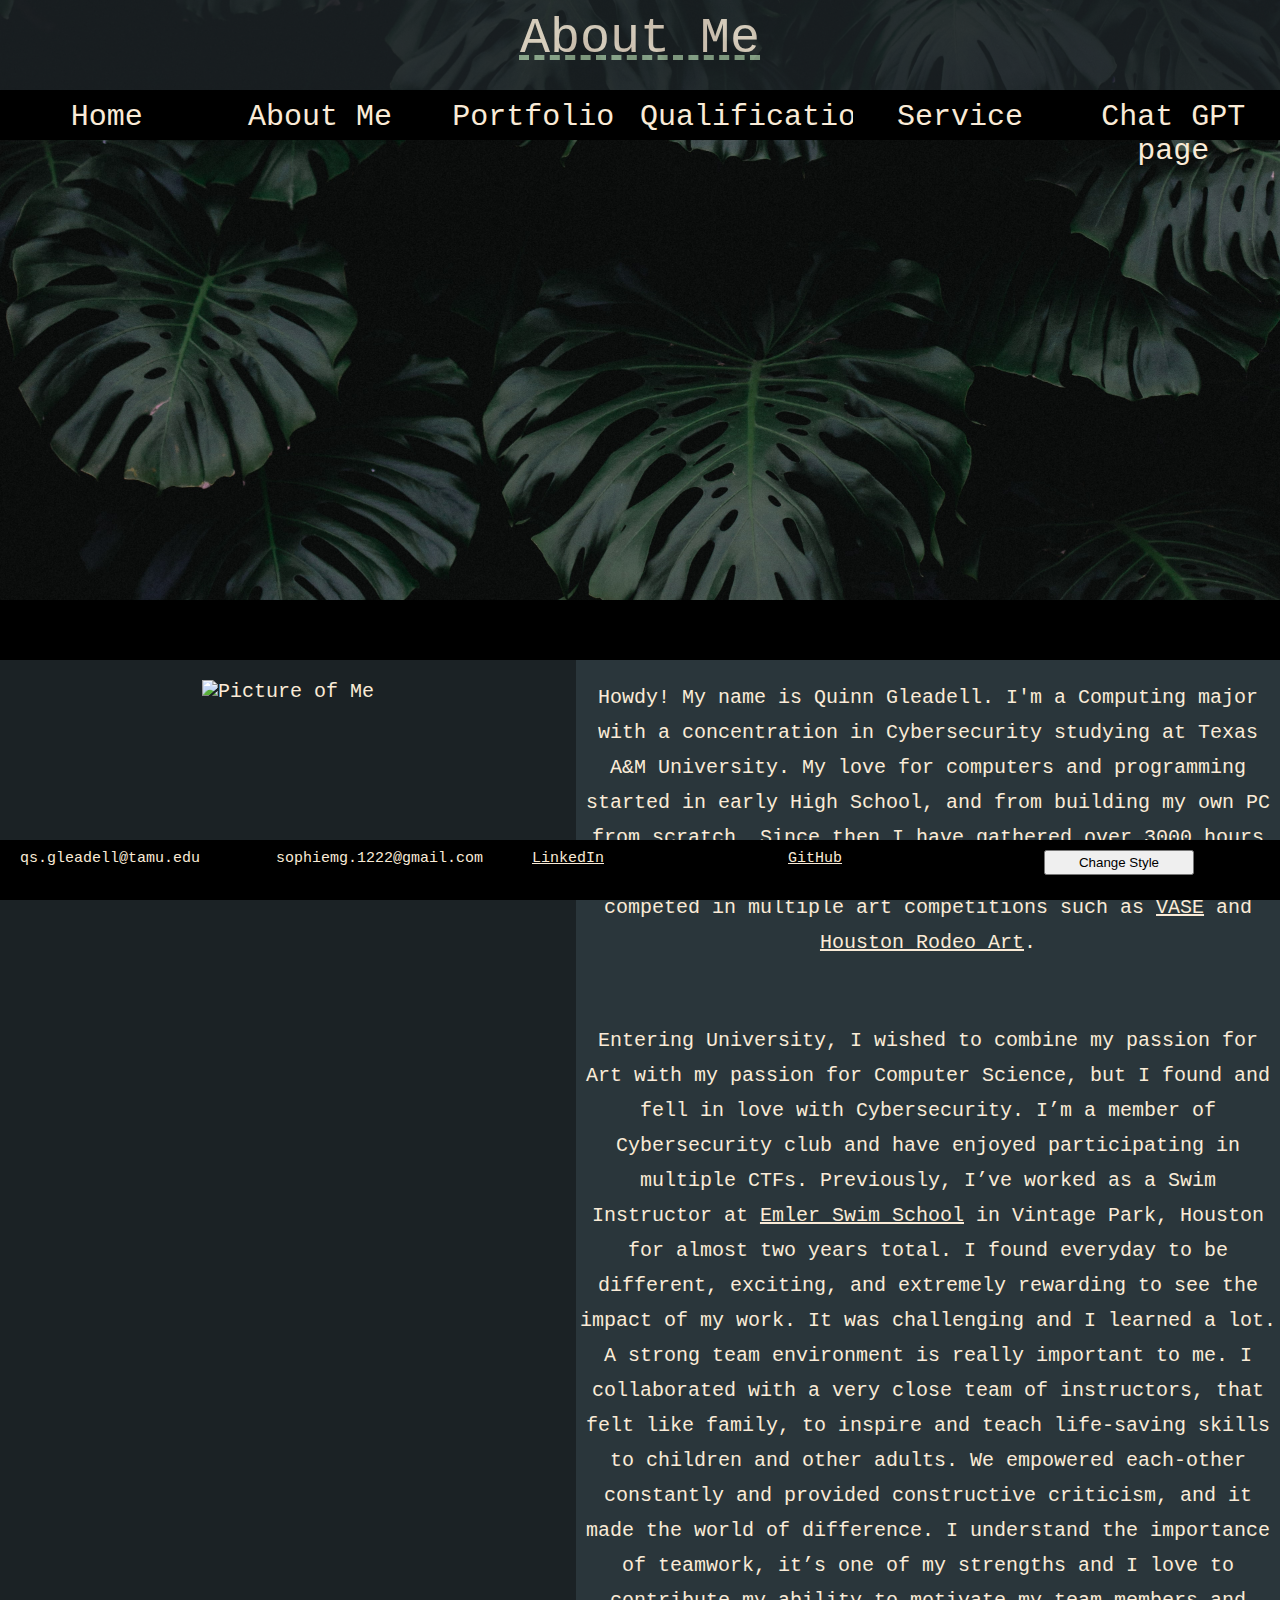
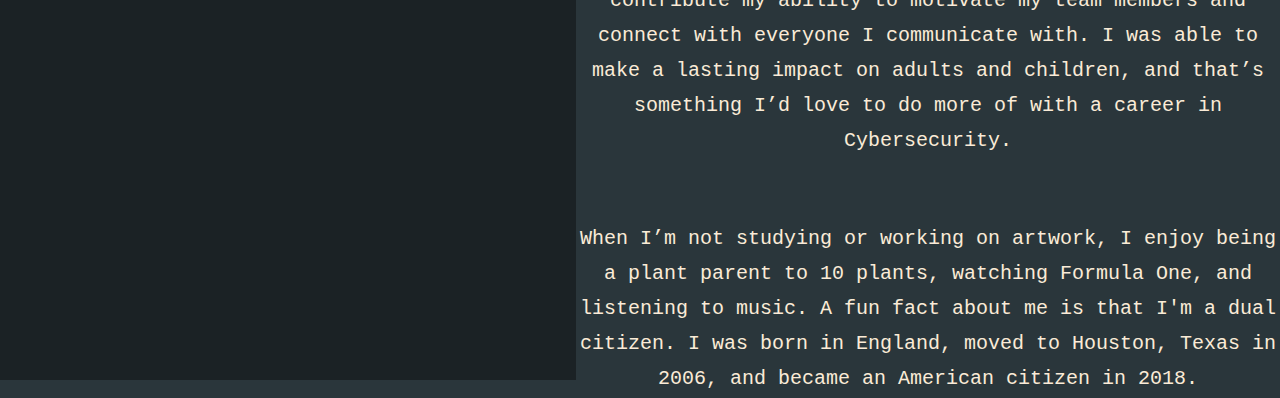
==== commit f1ac69ee: "adjusted second style" ====
--- a/AboutMe.html
+++ b/AboutMe.html
@@ -44,7 +44,7 @@
                         Previously, I&#8217ve worked as a Swim Instructor at <a href="https://emlerswimschool.com/location/houston-vintage-park/" target="_blank">Emler Swim School</a> in Vintage Park, Houston for almost two years total. 
                         I found everyday to be different, exciting, and extremely rewarding to see the impact of my work. It was challenging and I learned a lot. 
                         A strong team environment is really important to me. I collaborated with a very close team of instructors, that felt like family, to inspire and teach life-saving skills to children and other adults. 
-                        We empowered each-other constantly and provided constructive criticism, and it made the world a difference. I understand the importance of teamwork, 
+                        We empowered each-other constantly and provided constructive criticism, and it made the world of difference. I understand the importance of teamwork, 
                         it&#8217s one of my strengths and I love to contribute my ability to motivate my team members and connect with everyone I communicate with. 
                         I was able to make a lasting impact on adults and children, and that&#8217s something I&#8217d love to do more of with a career in Cybersecurity.
                     </p>
--- a/app.css
+++ b/app.css
@@ -137,7 +137,7 @@
     background-color: #2a363b;
     font-size: 20px;
     text-align: center;
-    padding-bottom: 200px;
+    padding-bottom: 1000px;
     /* width: 100%;
     height: 900px; */
     font-family: monospace, serif;
@@ -185,6 +185,7 @@
     text-align: left;
     padding-left: 20%;
     padding-right: 20%;
+    padding-bottom:150px;
 }
 
 
@@ -232,7 +233,7 @@
 
 #projects {
     background-color: #2a363b;
-    font-size: 15px;
+    font-size: 20px;
     padding-top: 20px;
     text-align: center;
     width: 100%;
@@ -243,7 +244,7 @@
 
 #projecttext {
     color:antiquewhite;
-    font-size: 15px;
+    font-size: 20px;
     width: 50%;
     float:right;
     height: 100%;
--- a/app.css
+++ b/app.css
@@ -137,7 +137,7 @@
     background-color: #2a363b;
     font-size: 20px;
     text-align: center;
-    padding-bottom: 200px;
+    padding-bottom: 1000px;
     /* width: 100%;
     height: 900px; */
     font-family: monospace, serif;
@@ -185,6 +185,7 @@
     text-align: left;
     padding-left: 20%;
     padding-right: 20%;
+    padding-bottom:150px;
 }
 
 
@@ -232,7 +233,7 @@
 
 #projects {
     background-color: #2a363b;
-    font-size: 15px;
+    font-size: 20px;
     padding-top: 20px;
     text-align: center;
     width: 100%;
@@ -243,7 +244,7 @@
 
 #projecttext {
     color:antiquewhite;
-    font-size: 15px;
+    font-size: 20px;
     width: 50%;
     float:right;
     height: 100%;
